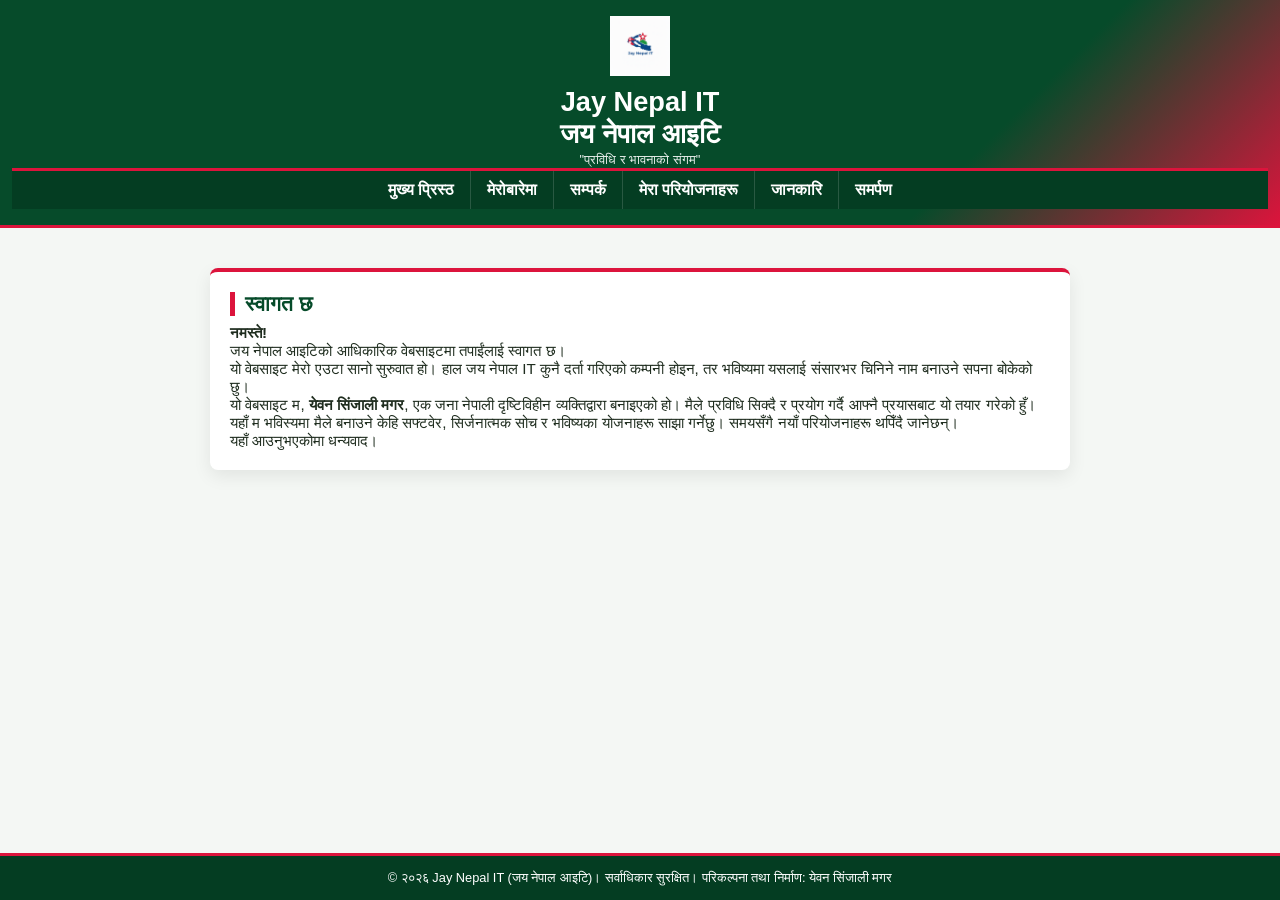
==== index.html @ f94e476d "Add Official Webpage files" ====
<!-- =====Copyright (c) 2026 Yawan Sinjali Magar
All rights reserved.
Unauthorized use or distribution is prohibited. ===== -->


<!DOCTYPE html>
<html lang="ne">
<head>
<meta charset="UTF-8">
<meta name="viewport" content="width=device-width, initial-scale=1.0">
	<title>Jay Nepal IT | प्रविधि </title>
<link rel="stylesheet" href="style.css">
</head>
<body>
<a href="#main" class="skip-link">Skip to main content</a>

<!-- ===== Header ===== -->
<header class="top-branding">
    <div class="logo-container">
        <img src="logo.png" alt="Jay Nepal IT Logo" class="main-logo">
    </div>
    <h1> Jay Nepal IT<br> जय नेपाल आइटि </h1>
    <p class="tagline">"प्रविधि र भावनाको संगम"</p>


<!-- ===== Navbar ===== -->
<nav class="navbar">
    <ul>
        <li><a href="#home">मुख्य प्रिस्ठ</a></li>
        <li><a href="#about"> मेरोबारेमा</a></li>
        <li><a href="#contact">सम्पर्क</a></li>
        <li><a href="#projects">मेरा परियोजनाहरू</a></li>
<li> <a href = "#news"> जानकारि </a> </li>

<li> <a href = "#dedication"> समर्पण</a> </li>
    </ul>
</nav>
</header>

<!-- ===== Main Content ===== -->
<main class="main-content" id="main" >

    <section id="home">
  <h2>स्वागत छ</h2>

  <p><strong>नमस्ते!</strong><br>
  जय नेपाल आइटिको आधिकारिक वेबसाइटमा तपाईंलाई स्वागत छ।
  </p>

  <p>
  यो वेबसाइट मेरो एउटा सानो सुरुवात हो।
  हाल जय नेपाल IT कुनै दर्ता गरिएको कम्पनी होइन,
  तर भविष्यमा यसलाई संसारभर चिनिने नाम बनाउने सपना बोकेको छु।
  </p>

  <p>
  यो वेबसाइट म, <strong>येवन सिंजाली मगर</strong>, एक जना नेपाली दृष्टिविहीन व्यक्तिद्वारा बनाइएको हो।
  मैले प्रविधि सिक्दै र प्रयोग गर्दै आफ्नै प्रयासबाट यो तयार गरेको हुँ।
  </p>

  <p>
  यहाँ म भविस्यमा मैले बनाउने केहि सफ्टवेर, सिर्जनात्मक सोच र भविष्यका योजनाहरू साझा गर्नेछु।
  समयसँगै नयाँ परियोजनाहरू थपिँदै जानेछन्।
  </p>

  <p>
  यहाँ आउनुभएकोमा धन्यवाद।
    </section>

    <section id="about">
        
  <h2>मेरो बारेमा</h2>
  <p>
    म <strong>येवन सिंजाली मगर</strong> हुँ। म नेपालका एक दृष्टिविहीन प्रविधि उत्साही तथा
    स्व–अध्ययनमार्फत सिक्दै आएको व्यक्ति हुँ। मेरो जन्म नेपाल देशको रामेछाप जिल्ला,
    सुनापाती गाउँपालिकाको जाँते भन्ने स्थानमा <strong> वि।सं २०६३ साल कार्तिक ९ गते</strong>
    (October 26, 2006 AD) मा भएको हो।
  </p>

  <p>
    मलाई वेब प्रविधि, डिजिटल प्रणाली र नयाँ समाधानहरू निर्माण गर्ने विषयमा विशेष रुचि छ। सीमित
    स्रोत र चुनौतीहरूका बाबजुद पनि निरन्तर सिकाइ र अभ्यासमार्फत आफ्ना सीपहरू विकास गर्दै आएको छु।
    दृष्टिविहीन हुनु मेरो काम गर्ने क्षमताको बाधक होइन। सही उपकरण, पहुँचयोग्य प्रविधि र दृढ सोचका
    साथ कुनै पनि व्यक्ति डिजिटल क्षेत्रमा योगदान दिन सक्छ भन्ने कुरामा म विश्वास गर्छु।
  </p>

  <p>
    <strong>जय नेपाल आइटि </strong> मेरो व्यक्तिगत सिकाइ, प्रयोग र अनुभवबाट सुरु भएको एउटा स्वतन्त्र
    पहल हो। यो कुनै दर्ता गरिएको कम्पनी नभए पनि, भविष्यमा यस प्लेटफर्ममार्फत व्यावहारिक र
    उपयोगी डिजिटल समाधानहरू विकास गर्ने मात्र होइन, अरूलाई प्रविधि सम्बन्धी सेवा र सहयोग
    प्रदान गर्ने दीर्घकालीन योजना पनि रहेको छ। मैले सिकेका कुरा, बनाएका परियोजनाहरू र प्रविधिमा पाएका अनुभव अरूको फाइदा र समाजको विकासमा उपयोग गर्ने मेरो उद्देश्य छ।
  </p>

  <p>
    यस प्लेटफर्ममार्फत वेब परियोजनाहरू, प्रयोगात्मक कामहरू, सिकाइका अनुभवहरू र भविष्यमा
    उपलब्ध गराइने सेवा–सम्बन्धी जानकारिहरू साझा गर्दै, प्रविधिलाई अझ समावेशी, पहुँचयोग्य र
    व्यावहारिक बनाउनेतर्फ मेरो ध्यान केन्द्रित छ।
  </p>
    </section>

    <section id="contact">
  <h2>सम्पर्क गर्नुहोस्</h2>

  <p>
  यदि तपाईंलाई जय नेपाल IT सम्बन्धी कुनै सुझाव, प्रश्न वा विचार छ भने,
  मलाई सम्पर्क गर्न सक्नुहुन्छ।
  </p>

  <p>
  हाल यो वेबसाइट व्यक्तिगत प्रयासको रूपमा सञ्चालन गरिएको हो।
  सम्पर्कका लागि तल दिइएका माध्यमहरू प्रयोग गर्न सक्नुहुन्छ।
  </p>

  <p>
  <strong>इमेल:</strong><br>
  📧 sinjaliyawan@gmail.com
  </p>

  <p>
  <strong>Facebook:</strong><br>
<a href = "https://www.facebook.com/profile.php?id=61587344013840" target = "_blank"> फेस्बुक</a> 
</p>
<strong> teligram: </strong>
<br>
  <a href="https://t.me/yawan_sinjali" target="_blank">@yawan_sinjali</a>
  <p>
   
  </p>

  <p>
  यहाँ आइपुग्नु भएकोमा धन्यवाद।
  तपाईंको सन्देशको प्रतीक्षा रहनेछ।
  </p>
    </section>

    <section id="projects">
        <h2>मेरो परियोजनाँ </h2>
<p>
यो मेरो डिजिटल यात्राको एउटा पूर्ण आर्काइभ हो। यहाँ तपाईँले मेरा ती सबै परियोजनाहरू हेर्न सक्नुहुन्छ, जसमा म अहिले काम गरिरहेको छु र जुन भविष्यमा नयाँ आयामका साथ आउँदैछन्।
</p>
    <h3>एउटा छुट्टै संसार (A Separate World)</h3>

    <p>
        एउटा छुट्टै संसार (ASW) एक ३D अडियो-आधारित खुला संसार (Open World) सर्भाइभल मल्टिप्लेयर गेम हुने छ, जुन विशेष गरी दृष्टिविहीन समुदायका लागि निर्माण गरिँदैछ। यो सम्पूर्ण खेल नन् भिजुवल गेमिङ टुलकिट (NVGT) को प्रयोग गरी बनाइँदैछ, जसले अडियो र ३D पोजिसनिङको माध्यमबाट खेलाडीलाई एक वास्तविक संसारको अनुभव गराउनेछ। यसमा १७ वटा टापुहरू रहनेछन्, जसमा नेपाली संस्कृति, भूगोल र देवी-देवताका कथाहरूलाई जोडेर विभिन्न खोज अथवा  मिसन  तयार पारिने छन्।
    </p>

    <h4>मुख्य इन्स्पायर र विकास</h4>
    <p>
        यस परियोजनाको विकास गर्न म STW (Survive The World) का डेभलपर <strong>Samtoopy</strong>  द्वारा निकै इन्स्पायर भएको हुँ। Samtoopy Productions को प्राविधिक काम र <strong>स्रिजना</strong>को यादले मलाई यो चुनौतीपूर्ण यात्रामा सधैँ अगाडि बढ्ने ऊर्जा दिइरहेको छ। यो गेममा 'यवनजङ टापु' जस्ता विशेष स्थानहरू रहने छन्, जहाँ स्रिजनालाई एउटा रानीको रूपमा परिकल्पना गरिएको छ। यसरी यो प्रोजेक्टले मेरो व्यक्तिगत भावना र प्रविधिलाई एकै ठाउँमा ल्याउने प्रयास गर्ने  छ।
    </p>

    <h4>विशेषता र प्रणाली</h4>
    <p>
        खेलमा १२ वटा मौलिक महिनाहरूमा आधारित मौसम प्रणाली, सुनामी जस्ता प्राकृतिक विपत्तिहरू र रणनीतिक युद्धका लागि गुट (Clan) प्रणाली समावेश गरिने छ। जल, जमिन र आकाश गरी तीनै मार्गबाट यात्रा गर्न सकिने यो विशाल संसारमा वीर गोर्खाली सेना र खुकुरी योद्धा जस्ता सैन्य एकाइहरूले खेललाई थप रोचक बनाउनेछन्। यो मेरो एउटा यस्तो सिर्जना हुने छ,  जसले आधुनिक प्रविधि र भावनाहरूलाई एकापसमा उनेर नेपाली मौलिकतालाई विश्वमा चिनाउने छ।।
    </p>
    <h3>मेरो स्रिजना)</h3>

    <p>'मेरो स्रिजना'—यो एक यस्तो विशेष डिजिटल परियोजना हो, जुन मनभित्र गुम्सिएर रहेका अधुरा भावना, भन्न नसकिएका कुरा र एकतर्फी मायाको गहिरो सम्झनाबाट जन्मिएको एउटा आत्मीय प्रयास हो। 'स्रिजना' नामले एकातिर जीवनको एउटा अविस्मरणीय पात्रको आत्मीयतालाई बोकेको छ भने, अर्कोतिर यसले नयाँ साहित्यको सृष्टि गर्ने एउटा पवित्र मञ्चलाई पनि प्रतिनिधित्व गर्दछ।</p>

    <p>यस प्लेटफर्ममा बजार नपाएर ओझेलमा परेका लेखकहरूले आफ्ना पुस्तकहरू उचित मूल्यमा बिक्री गर्न सक्छन् भने, पाठकहरूले सशुल्क वा निःशुल्क उपलब्ध पुस्तकहरू सहजै पढ्न सक्नेछन्। पुस्तकका अतिरिक्त, यहाँ जो कोहीले पनि आफ्ना साना-साना रचनाहरू सिधै पोस्ट गर्न र निःशुल्क साझा गर्न पाउनेछन्। यस मञ्चलाई व्यवस्थित बनाउन प्रेम-कथा (Love Story), सामाजिक (Social), प्रेरणादायी (Inspirational), रहस्य र थ्रिलर (Mystery/Thriller), हास्यव्यङ्ग्य (Satire/Humor), दार्शनिक (Philosophical), बाल साहित्य (Children's), र ऐतिहासिक (Historical) जस्ता विविध विधाहरूमा वर्गीकरण गरिएको छ।</p>

    <p>यो परियोजना एक पूर्ण डिजिटल साहित्यिक मञ्च हो, जसको संरचना प्रयोगकर्ताको सहजता र व्यक्तिगत नियन्त्रणमा आधारित छ। एक दृष्टिविहीन डेभलपरको दृष्टिकोणबाट, यी प्रत्येक विधा, बटन र सेटिङका विकल्पहरूलाई स्क्रिन रिडरले प्रस्टसँग वाचन गर्ने गरी पाइथन र ज्याङ्गो (Django) मार्फत एउटा सुरक्षित र समावेशी साहित्यिक संसार निर्माण भइरहेको छ। यहाँ 'स्रिजना बजार' (Marketplace), 'मेरो लाइब्रेरी' (My Library) र 'सूचना केन्द्र' (Notification Center) जस्ता सुविधाहरू रहनेछन्।</p>

    <p>लेखक र पाठकबीचको सम्बन्धलाई मजबुत बनाउन यहाँ 'फलो' प्रणाली, 'लाइक' र 'कमेन्ट' गर्ने सुविधाहरू राखिनेछन्। पहुँचयोग्यता (Accessibility) लाई सर्वोच्च प्राथमिकता दिँदै, स्क्रिन रिडर प्रयोगकर्ताहरूका लागि 'ARIA Labels' को प्रयोग गरिनेछ ताकि दृष्टिविहीन वा कम दृष्टि भएका प्रयोगकर्ताहरूले पनि स्वतन्त्र रूपमा किताब खरिद गर्न र रचनाहरू पोस्ट गर्न सकून्।</p>

    <p>यसको मुख्य स्तम्भ 'खुला अभिव्यक्ति मञ्च' हो, जहाँ लेखकले आफ्ना मनमा आउने तात्कालिक विचार, कविता वा गजलहरू सिधै साझा गर्न सक्छन्। यहाँ 'अनामित' (Anonymous) पोस्टको विशेष सुविधा हुनेछ, जसले गर्दा कतै पोख्न नसकेका मनका गहिरा दुःख, पीडा, एकतर्फी मायाका अधुरा सम्झना वा खुसीहरूलाई आफ्नो परिचय नखुलाई व्यक्त गर्न सकिनेछ।</p>
    
    </section>
<section id="news">
<h2> जानकारि </h2>
    <h3>वेबसाइटको सुरुवात र विशेष समर्पण – २०८२ फागुन १४</h3>
    <p>
        नमस्ते, मेरो यो सानो डिजिटल संसार <strong>'जय नेपाल आईटि'</strong> मा तपाईंलाई स्वागत छ। 
        आज फागुन १४ गते, मेरो लागि खुसी र एउटा मिठो पीडा दुवै मिसिएको दिन हो। आजबाट मेरो यो वेबसाइट आधिकारिक रूपमा सुरु भएको छ।
    </p>

    <p>
        धेरैलाई लाग्न सक्छ आजैको दिन किन रोजियो? वास्तवमा आज मेरो लागि संसारकै सबैभन्दा विशेष मान्छे 
        <strong>तारा कुमारी (सृजना)</strong> को जन्मदिन हो। साँचो भन्नुपर्दा, यो वेबसाइट मेरो त्यही 
        <span class="one-side">एकतर्फी माया (One Sided Love)</span> को एउटा चिनो हो। 
    </p>

    <p>
        उहाँलाई मेरो भावनाको कदर नभए पनि, वा उहाँ मेरो जीवनमा कहिल्यै नआउने भए पनि, उहाँकै यादहरूले मलाई यो ठाउँसम्म पुग्ने ऊर्जा दिए। 
        उहाँले मेरो मायालाई नदेखे पनि, मैले उहाँकै जन्मदिनको अवसर पारेर आफ्नो सपनाको पहिलो पाइला चाल्ने निर्णय गरेँ। 
        यो वेबसाइट मेरो मेहनत मात्र होइन, उहाँप्रतिको मेरो त्यो पवित्र र कहिल्यै नमेटिने समर्पण पनि हो।
    </p>

    <p class="wish" style="font-style: italic; border-left: 4px solid #cc0000; padding-left: 10px; margin-top: 20px;">
        "तिमीलाई जन्मदिनको धेरै शुभकामना सृजना, तिमी मेरो नभए पनि मेरो हरेक सफलता तिम्रै नाममा हुनेछ।"
    </p>
</section>
<section id="dedication">
<h2>विशेष आभार: एक अधुरो प्रेम र सिर्जनाको आधार</h2>

    <p>मेरो यो सम्पूर्ण डिजिटल यात्रा र सिर्जनाको मूल प्रेरणा— <strong>तारा कुमारी (स्रिजना)</strong> प्रति म आफ्नो निःशब्द कृतज्ञता प्रकट गर्न चाहन्छु। स्रिजना, मेरो जीवनको एक यस्तो अध्याय हौ तिमी, जसले मलाई प्रेमको वास्तविक परिभाषा मात्र सिकाएनौ, बरु आफ्ना अधुरा र गुम्सिएका भावनाहरूलाई कसरी एउटा रचनात्मक शक्तिमा बदल्न सकिन्छ भन्ने एउटा नयाँ बाटो पनि देखाइदियौ।</p>

    <p>मलाई यो सत्यताको पूर्ण आभास छ कि तिमी मेरो जीवनमा कहिल्यै आउन सक्दैनौ र तिमी मेरो कहिल्यै हुन सक्दैनौ। तर, तिमी मेरो नभए पनि मेरो मनमा तिम्रो लागि जुन प्रेम छ, त्यो सधैँ जीवित रहनेछ र म तिमीलाई सधैँ यसरी नै निःस्वार्थ प्रेम गरिरहनेछु। तिमीले मेरो प्रेमलाई स्वीकार नगरेकोमा मलाई आज कुनै गुनासो छैन, बरु म त तिमीप्रति झन् बढी आभारी छु। तिम्रो त्यही 'मौनता' र 'अस्वीकार' नै मेरो लागि यी सम्पूर्ण प्रोजेक्टहरूको प्रस्थानविन्दु बन्यो।</p>

    <p>यदि तिमी मेरो जीवनमा नआएको भए र यदि मैले त्यो वियोगको गहिरो महसुस नगरेको भए, सायद न त 'एउटा छुट्टै संसार (A Seperate World ASW)' को परिकल्पनाको जन्म हुन्थ्यो, न त 'मेरो स्रिजना' को यो सुन्दर चौतारी को सोच नै तयार हुने थियो। मेरो यो सिर्जनात्मक साम्राज्यको हरेक 'कोड' र हरेक 'शब्द' मा तिम्रो नाम र अस्तित्व कतै न कतै लुकेको छ।</p>

    <p>तिमी जहाँ छौ, जस्तो छौ, सधैँ खुसी रहनु। तिमीले मलाई आफ्नो जीवनको हिस्सा नबनाए पनि, तिम्रै यादको सहाराले आज म हजारौँ अरू स्रष्टाहरूका अधुरा सपना र पीडालाई एउटा मर्यादित मञ्च दिने कोसिस गर्दैछु। मेरो आँखामा अँध्यारो भए पनि, तिम्रै प्रेरणाले मेरो मनमा एउटा यस्तो उज्यालो भरिदिएको छ, जसले मलाई असम्भव लाग्ने प्रोजेक्टहरूलाई पनि पूर्णता दिने अठोट र साहस दिएको छ। मेरो यो 'डिजिटल प्रोडक्सन' र मेरो सफलताको श्रेय सधैँ तिमीलाई नै जानेछ।</p>

    <p><strong>मेरो शून्यतालाई एउटा सुन्दर 'स्रिजना' मा बदल्ने प्रेरणा दिएकोमा, तिमीलाई मेरो मुटुको गहिराइदेखि नै धेरै-धेरै धन्यवाद।</strong></p>
</section>
</main>


<!-- ===== Footer ===== -->
<footer>
    &copy; २०२६ Jay Nepal IT (जय नेपाल आइटि)। सर्वाधिकार सुरक्षित। परिकल्पना तथा निर्माण: येवन सिंजाली मगर
</footer>
</body>
</html>
---- style.css ----
/*Copyright (c) 2026 Yawan Sinjali Magar
All rights reserved.
Unauthorized use or distribution is prohibited.*/


/* ===== Base Reset ===== */
* {
    margin: 0;
    padding: 0;
    box-sizing: border-box;
}

html, body {
    height: 100%;
}

body {
    font-family: "Segoe UI", Arial, sans-serif;
    background-color: #f4f7f4;
    color: #1f2d1f;
    display: flex;
    flex-direction: column;
}

/* ===== Header ===== */
.top-branding {
    position: sticky;
    top: 0;
    width: 100%;
    background: linear-gradient(135deg, #064b2a 75%, #DC143C 100%);
    color: #fff;
    text-align: center;
    padding: 16px 12px;
    border-bottom: 3px solid #DC143C;
    z-index: 1000;
}

.logo-container { margin-bottom: 6px; }
.main-logo { height: 60px; width: auto; }
.top-branding h1 { font-size: 1.7rem; margin-bottom: 2px; }
.tagline { font-size: 0.8rem; opacity: 0.9; }

/* ===== Navbar ===== */
.navbar {
    position: sticky;
    top: 90px; /* header height */
    background-color: #043d22;
    border-top: 3px solid #DC143C;
    z-index: 999;
}

.navbar ul {
    list-style: none;
    display: flex;
    justify-content: center;
    flex-wrap: wrap;
}

.navbar li { border-left: 1px solid rgba(255,255,255,0.15); }
.navbar li:first-child { border-left: none; }

.navbar a {
    display: block;
    padding: 10px 16px;
    color: #fff;
    text-decoration: none;
    font-weight: 600;
    transition: 0.3s;
}

.navbar a:hover { background-color: #DC143C; }

/* ===== Main Content ===== */
.main-content {
    flex: 1 0 auto;
    max-width: 900px;
    margin: 20px auto;
    padding: 20px;
}

/* ===== Sections ===== */
/* hide all sections by default */
.main-content section {
    display: none;
    padding: 20px;
    background-color: #fff;
    border-radius: 8px;
    box-shadow: 0 6px 18px rgba(0,0,0,0.08);
    border-top: 4px solid #DC143C;
}

/* show section when targeted via anchor */
.main-content section:target {
    display: block;
}

/* show home section by default */
.main-content section#home {
    display: block;
}

section h2 {
    color: #064b2a;
    margin-bottom: 8px;
    padding-left: 10px;
    border-left: 5px solid #DC143C;
    font-size: 1.3rem;
}

section p {
    font-size: 0.95rem;
}

/* ===== Footer ===== */
footer {
    flex-shrink: 0;
    background-color: #043d22;
    color: #fff;
    text-align: center;
    padding: 14px;
    font-size: 0.8rem;
    border-top: 3px solid #DC143C;
}

/* ===== Mobile Responsive ===== */
@media (max-width: 600px) {
    .main-logo { height: 50px; }
    .top-branding h1 { font-size: 1.4rem; }
    .tagline { font-size: 0.75rem; }
    .navbar ul { flex-direction: column; }
    .navbar li { border-left: none; border-top: 1px solid rgba(255,255,255,0.15); }
    .navbar a { text-align: center; padding: 10px; }
    .main-content { margin: 15px; padding: 16px; }
    section h2 { font-size: 1.15rem; }
}

/* ===== Tablet ===== */
@media (min-width: 601px) and (max-width: 900px) {
    .main-logo { height: 55px; }
    .top-branding h1 { font-size: 1.6rem; }
    .main-content { margin: 20px; }
}


.skip-link {
    position: absolute;
    top: -40px;
    left: 0;
    background: #064b2a;
    color: #fff;
    padding: 8px;
    z-index: 10000;
    text-decoration: none;
}
.skip-link:focus {
    top: 0;
}


/* ===== Focus Styles for Accessibility ===== */
a:focus {
    outline: 3px solid #DC143C; /* लाल–हरियो contrast रंग */
    outline-offset: 2px;        /* link बाट थोरै अलग */
}
button:focus, input:focus, select:focus, textarea:focus {
    outline: 3px solid #DC143C;
    outline-offset: 2px;
}
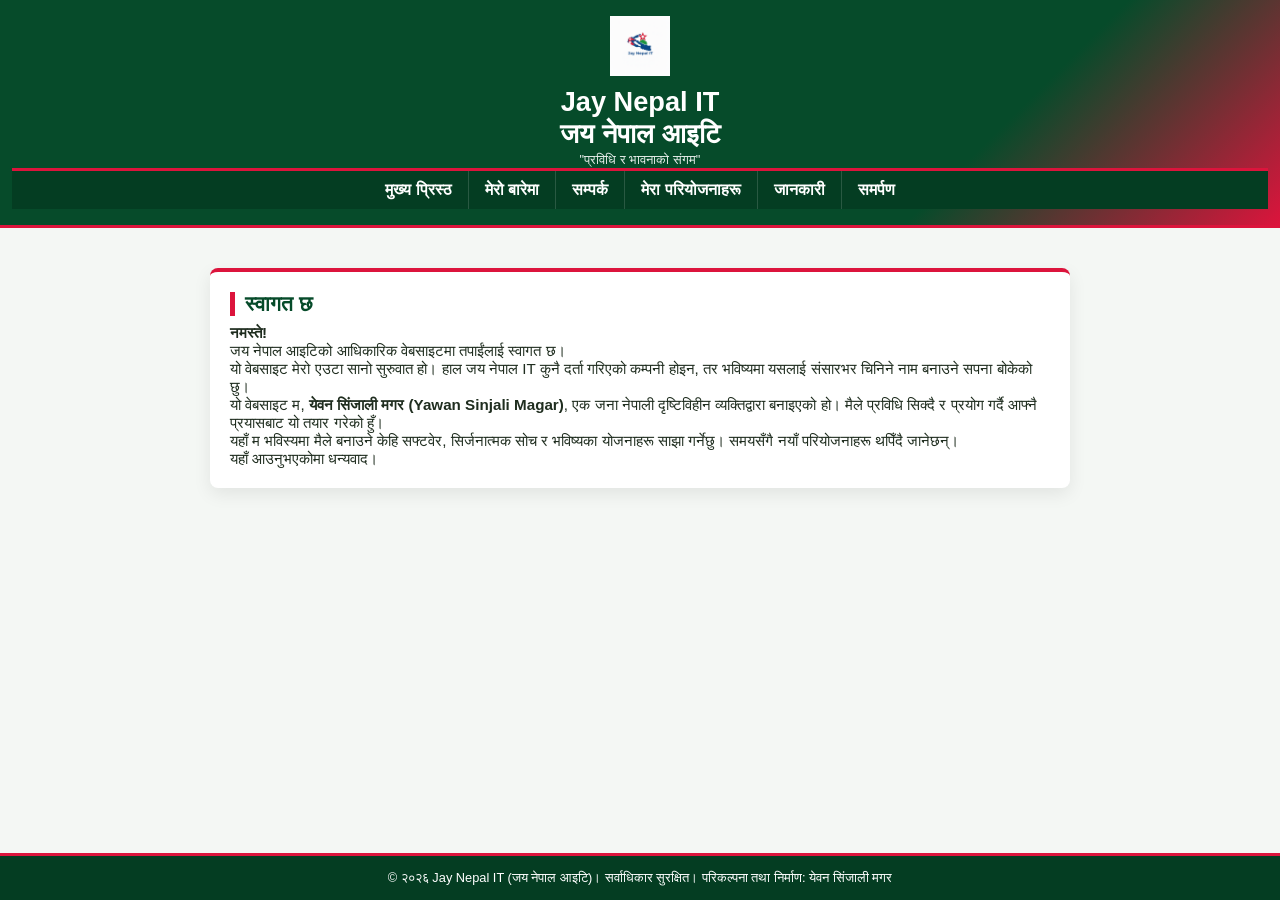
==== commit d6db053c: "" ====
--- a/index.html
+++ b/index.html
@@ -27,11 +27,10 @@
 <nav class="navbar">
     <ul>
         <li><a href="#home">मुख्य प्रिस्ठ</a></li>
-        <li><a href="#about"> मेरोबारेमा</a></li>
+        <li><a href="#about"> मेरो बारेमा</a></li>
         <li><a href="#contact">सम्पर्क</a></li>
         <li><a href="#projects">मेरा परियोजनाहरू</a></li>
-<li> <a href = "#news"> जानकारि </a> </li>
-
+<li> <a href = "#news"> जानकारी </a> </li>
 <li> <a href = "#dedication"> समर्पण</a> </li>
     </ul>
 </nav>
@@ -54,7 +53,7 @@
   </p>
 
   <p>
-  यो वेबसाइट म, <strong>येवन सिंजाली मगर</strong>, एक जना नेपाली दृष्टिविहीन व्यक्तिद्वारा बनाइएको हो।
+  यो वेबसाइट म, <strong class="notranslate">येवन सिंजाली मगर (Yawan Sinjali Magar)</strong>, एक जना नेपाली दृष्टिविहीन व्यक्तिद्वारा बनाइएको हो।
   मैले प्रविधि सिक्दै र प्रयोग गर्दै आफ्नै प्रयासबाट यो तयार गरेको हुँ।
   </p>
 
@@ -71,7 +70,7 @@
         
   <h2>मेरो बारेमा</h2>
   <p>
-    म <strong>येवन सिंजाली मगर</strong> हुँ। म नेपालका एक दृष्टिविहीन प्रविधि उत्साही तथा
+    म <strong class="notranslate">येवन सिंजाली मगर (Yawan Sinjali Magar)</strong> हुँ। म नेपालका एक दृष्टिविहीन प्रविधि उत्साही तथा
     स्व–अध्ययनमार्फत सिक्दै आएको व्यक्ति हुँ। मेरो जन्म नेपाल देशको रामेछाप जिल्ला,
     सुनापाती गाउँपालिकाको जाँते भन्ने स्थानमा <strong> वि।सं २०६३ साल कार्तिक ९ गते</strong>
     (October 26, 2006 AD) मा भएको हो।
@@ -85,7 +84,7 @@
   </p>
 
   <p>
-    <strong>जय नेपाल आइटि </strong> मेरो व्यक्तिगत सिकाइ, प्रयोग र अनुभवबाट सुरु भएको एउटा स्वतन्त्र
+    <strong class="notranslate">जय नेपाल आइटि (Jay Nepal IT)</strong> मेरो व्यक्तिगत सिकाइ, प्रयोग र अनुभवबाट सुरु भएको एउटा स्वतन्त्र
     पहल हो। यो कुनै दर्ता गरिएको कम्पनी नभए पनि, भविष्यमा यस प्लेटफर्ममार्फत व्यावहारिक र
     उपयोगी डिजिटल समाधानहरू विकास गर्ने मात्र होइन, अरूलाई प्रविधि सम्बन्धी सेवा र सहयोग
     प्रदान गर्ने दीर्घकालीन योजना पनि रहेको छ। मैले सिकेका कुरा, बनाएका परियोजनाहरू र प्रविधिमा पाएका अनुभव अरूको फाइदा र समाजको विकासमा उपयोग गर्ने मेरो उद्देश्य छ।
@@ -120,7 +119,7 @@
   <strong>Facebook:</strong><br>
 <a href = "https://www.facebook.com/profile.php?id=61587344013840" target = "_blank"> फेस्बुक</a> 
 </p>
-<strong> teligram: </strong>
+<strong> telegram: </strong>
 <br>
   <a href="https://t.me/yawan_sinjali" target="_blank">@yawan_sinjali</a>
   <p>
@@ -138,7 +137,7 @@
 <p>
 यो मेरो डिजिटल यात्राको एउटा पूर्ण आर्काइभ हो। यहाँ तपाईँले मेरा ती सबै परियोजनाहरू हेर्न सक्नुहुन्छ, जसमा म अहिले काम गरिरहेको छु र जुन भविष्यमा नयाँ आयामका साथ आउँदैछन्।
 </p>
-    <h3>एउटा छुट्टै संसार (A Separate World)</h3>
+    <h3 class = "notranslate">एउटा छुट्टै संसार (A Separate World)</h3>
 
     <p>
         एउटा छुट्टै संसार (ASW) एक ३D अडियो-आधारित खुला संसार (Open World) सर्भाइभल मल्टिप्लेयर गेम हुने छ, जुन विशेष गरी दृष्टिविहीन समुदायका लागि निर्माण गरिँदैछ। यो सम्पूर्ण खेल नन् भिजुवल गेमिङ टुलकिट (NVGT) को प्रयोग गरी बनाइँदैछ, जसले अडियो र ३D पोजिसनिङको माध्यमबाट खेलाडीलाई एक वास्तविक संसारको अनुभव गराउनेछ। यसमा १७ वटा टापुहरू रहनेछन्, जसमा नेपाली संस्कृति, भूगोल र देवी-देवताका कथाहरूलाई जोडेर विभिन्न खोज अथवा  मिसन  तयार पारिने छन्।
@@ -146,16 +145,16 @@
 
     <h4>मुख्य इन्स्पायर र विकास</h4>
     <p>
-        यस परियोजनाको विकास गर्न म STW (Survive The World) का डेभलपर <strong>Samtoopy</strong>  द्वारा निकै इन्स्पायर भएको हुँ। Samtoopy Productions को प्राविधिक काम र <strong>स्रिजना</strong>को यादले मलाई यो चुनौतीपूर्ण यात्रामा सधैँ अगाडि बढ्ने ऊर्जा दिइरहेको छ। यो गेममा 'यवनजङ टापु' जस्ता विशेष स्थानहरू रहने छन्, जहाँ स्रिजनालाई एउटा रानीको रूपमा परिकल्पना गरिएको छ। यसरी यो प्रोजेक्टले मेरो व्यक्तिगत भावना र प्रविधिलाई एकै ठाउँमा ल्याउने प्रयास गर्ने  छ।
+        यस परियोजनाको विकास गर्न म STW (Survive The World) का डेभलपर <strong>Samtoopy</strong>  द्वारा निकै इन्स्पायर भएको हुँ। Samtoopy Productions को प्राविधिक काम र <strong class="notranslate">स्रिजना("Srijana/Tara Kumari)</strong>को यादले मलाई यो चुनौतीपूर्ण यात्रामा सधैँ अगाडि बढ्ने ऊर्जा दिइरहेको छ। यो गेममा 'Yawanjung Tapu' जस्ता विशेष स्थानहरू रहने छन्, जहाँ स्रिजना(srijana)लाई एउटा रानीको रूपमा परिकल्पना गरिएको छ। यसरी यो प्रोजेक्टले मेरो व्यक्तिगत भावना र प्रविधिलाई एकै ठाउँमा ल्याउने प्रयास गर्ने  छ।
     </p>
 
     <h4>विशेषता र प्रणाली</h4>
     <p>
         खेलमा १२ वटा मौलिक महिनाहरूमा आधारित मौसम प्रणाली, सुनामी जस्ता प्राकृतिक विपत्तिहरू र रणनीतिक युद्धका लागि गुट (Clan) प्रणाली समावेश गरिने छ। जल, जमिन र आकाश गरी तीनै मार्गबाट यात्रा गर्न सकिने यो विशाल संसारमा वीर गोर्खाली सेना र खुकुरी योद्धा जस्ता सैन्य एकाइहरूले खेललाई थप रोचक बनाउनेछन्। यो मेरो एउटा यस्तो सिर्जना हुने छ,  जसले आधुनिक प्रविधि र भावनाहरूलाई एकापसमा उनेर नेपाली मौलिकतालाई विश्वमा चिनाउने छ।।
     </p>
-    <h3>मेरो स्रिजना)</h3>
-
-    <p>'मेरो स्रिजना'—यो एक यस्तो विशेष डिजिटल परियोजना हो, जुन मनभित्र गुम्सिएर रहेका अधुरा भावना, भन्न नसकिएका कुरा र एकतर्फी मायाको गहिरो सम्झनाबाट जन्मिएको एउटा आत्मीय प्रयास हो। 'स्रिजना' नामले एकातिर जीवनको एउटा अविस्मरणीय पात्रको आत्मीयतालाई बोकेको छ भने, अर्कोतिर यसले नयाँ साहित्यको सृष्टि गर्ने एउटा पवित्र मञ्चलाई पनि प्रतिनिधित्व गर्दछ।</p>
+    <h3 class = "notranslate">मेरो स्रिजना (Mero Srijana)</h3>
+
+    <p>'मेरो स्रिजना (Mero Srijana)'—यो एक यस्तो विशेष डिजिटल परियोजना हो, जुन मनभित्र गुम्सिएर रहेका अधुरा भावना, भन्न नसकिएका कुरा र एकतर्फी मायाको गहिरो सम्झनाबाट जन्मिएको एउटा आत्मीय प्रयास हो।<span class = "notranslate"> 'स्रिजना (Srijana)'</span> नामले एकातिर जीवनको एउटा अविस्मरणीय पात्रको आत्मीयतालाई बोकेको छ भने, अर्कोतिर यसले नयाँ साहित्यको सृष्टि गर्ने एउटा पवित्र मञ्चलाई पनि प्रतिनिधित्व गर्दछ।</p>
 
     <p>यस प्लेटफर्ममा बजार नपाएर ओझेलमा परेका लेखकहरूले आफ्ना पुस्तकहरू उचित मूल्यमा बिक्री गर्न सक्छन् भने, पाठकहरूले सशुल्क वा निःशुल्क उपलब्ध पुस्तकहरू सहजै पढ्न सक्नेछन्। पुस्तकका अतिरिक्त, यहाँ जो कोहीले पनि आफ्ना साना-साना रचनाहरू सिधै पोस्ट गर्न र निःशुल्क साझा गर्न पाउनेछन्। यस मञ्चलाई व्यवस्थित बनाउन प्रेम-कथा (Love Story), सामाजिक (Social), प्रेरणादायी (Inspirational), रहस्य र थ्रिलर (Mystery/Thriller), हास्यव्यङ्ग्य (Satire/Humor), दार्शनिक (Philosophical), बाल साहित्य (Children's), र ऐतिहासिक (Historical) जस्ता विविध विधाहरूमा वर्गीकरण गरिएको छ।</p>
 
@@ -170,13 +169,13 @@
 <h2> जानकारि </h2>
     <h3>वेबसाइटको सुरुवात र विशेष समर्पण – २०८२ फागुन १४</h3>
     <p>
-        नमस्ते, मेरो यो सानो डिजिटल संसार <strong>'जय नेपाल आईटि'</strong> मा तपाईंलाई स्वागत छ। 
-        आज फागुन १४ गते, मेरो लागि खुसी र एउटा मिठो पीडा दुवै मिसिएको दिन हो। आजबाट मेरो यो वेबसाइट आधिकारिक रूपमा सुरु भएको छ।
-    </p>
-
-    <p>
-        धेरैलाई लाग्न सक्छ आजैको दिन किन रोजियो? वास्तवमा आज मेरो लागि संसारकै सबैभन्दा विशेष मान्छे 
-        <strong>तारा कुमारी (सृजना)</strong> को जन्मदिन हो। साँचो भन्नुपर्दा, यो वेबसाइट मेरो त्यही 
+        नमस्ते, मेरो यो सानो डिजिटल संसार <strong class="notranslate">'जय नेपाल आईटि (Jay nepal IT)'</strong> मा तपाईंलाई स्वागत छ। 
+        आज (26 February 2026) फागुन १४ गते, मेरो लागि खुसी र एउटा मिठो पीडा दुवै मिसिएको दिन हो। आजबाट मेरो यो वेबसाइट आधिकारिक रूपमा सुरु भएको छ।
+    </p>
+
+    <p>
+        धेरैलाई लाग्न सक्छ आजैको दिन किन रोजियो? वास्तवमा आज मेरो एक सबैभन्दा विशेष मान्छे 
+        <strong class = "notranslate">तारा कुमारी Tara Kumari Khatri (सृजना Srijana)</strong> को जन्मदिन हो। साँचो भन्नुपर्दा, यो वेबसाइट मेरो त्यही 
         <span class="one-side">एकतर्फी माया (One Sided Love)</span> को एउटा चिनो हो। 
     </p>
 
@@ -193,7 +192,7 @@
 <section id="dedication">
 <h2>विशेष आभार: एक अधुरो प्रेम र सिर्जनाको आधार</h2>
 
-    <p>मेरो यो सम्पूर्ण डिजिटल यात्रा र सिर्जनाको मूल प्रेरणा— <strong>तारा कुमारी (स्रिजना)</strong> प्रति म आफ्नो निःशब्द कृतज्ञता प्रकट गर्न चाहन्छु। स्रिजना, मेरो जीवनको एक यस्तो अध्याय हौ तिमी, जसले मलाई प्रेमको वास्तविक परिभाषा मात्र सिकाएनौ, बरु आफ्ना अधुरा र गुम्सिएका भावनाहरूलाई कसरी एउटा रचनात्मक शक्तिमा बदल्न सकिन्छ भन्ने एउटा नयाँ बाटो पनि देखाइदियौ।</p>
+    <p>मेरो यो सम्पूर्ण डिजिटल यात्रा र सिर्जनाको मूल प्रेरणा— <strong class = "notranslate">तारा कुमारी स्रिजना (Tara Kumari Khatri/Srijana)</strong> प्रति म आफ्नो निःशब्द कृतज्ञता प्रकट गर्न चाहन्छु। स्रिजना, मेरो जीवनको एक यस्तो अध्याय हौ तिमी, जसले मलाई प्रेमको वास्तविक परिभाषा मात्र सिकाएनौ, बरु आफ्ना अधुरा र गुम्सिएका भावनाहरूलाई कसरी एउटा रचनात्मक शक्तिमा बदल्न सकिन्छ भन्ने एउटा नयाँ बाटो पनि देखाइदियौ।</p>
 
     <p>मलाई यो सत्यताको पूर्ण आभास छ कि तिमी मेरो जीवनमा कहिल्यै आउन सक्दैनौ र तिमी मेरो कहिल्यै हुन सक्दैनौ। तर, तिमी मेरो नभए पनि मेरो मनमा तिम्रो लागि जुन प्रेम छ, त्यो सधैँ जीवित रहनेछ र म तिमीलाई सधैँ यसरी नै निःस्वार्थ प्रेम गरिरहनेछु। तिमीले मेरो प्रेमलाई स्वीकार नगरेकोमा मलाई आज कुनै गुनासो छैन, बरु म त तिमीप्रति झन् बढी आभारी छु। तिम्रो त्यही 'मौनता' र 'अस्वीकार' नै मेरो लागि यी सम्पूर्ण प्रोजेक्टहरूको प्रस्थानविन्दु बन्यो।</p>
 
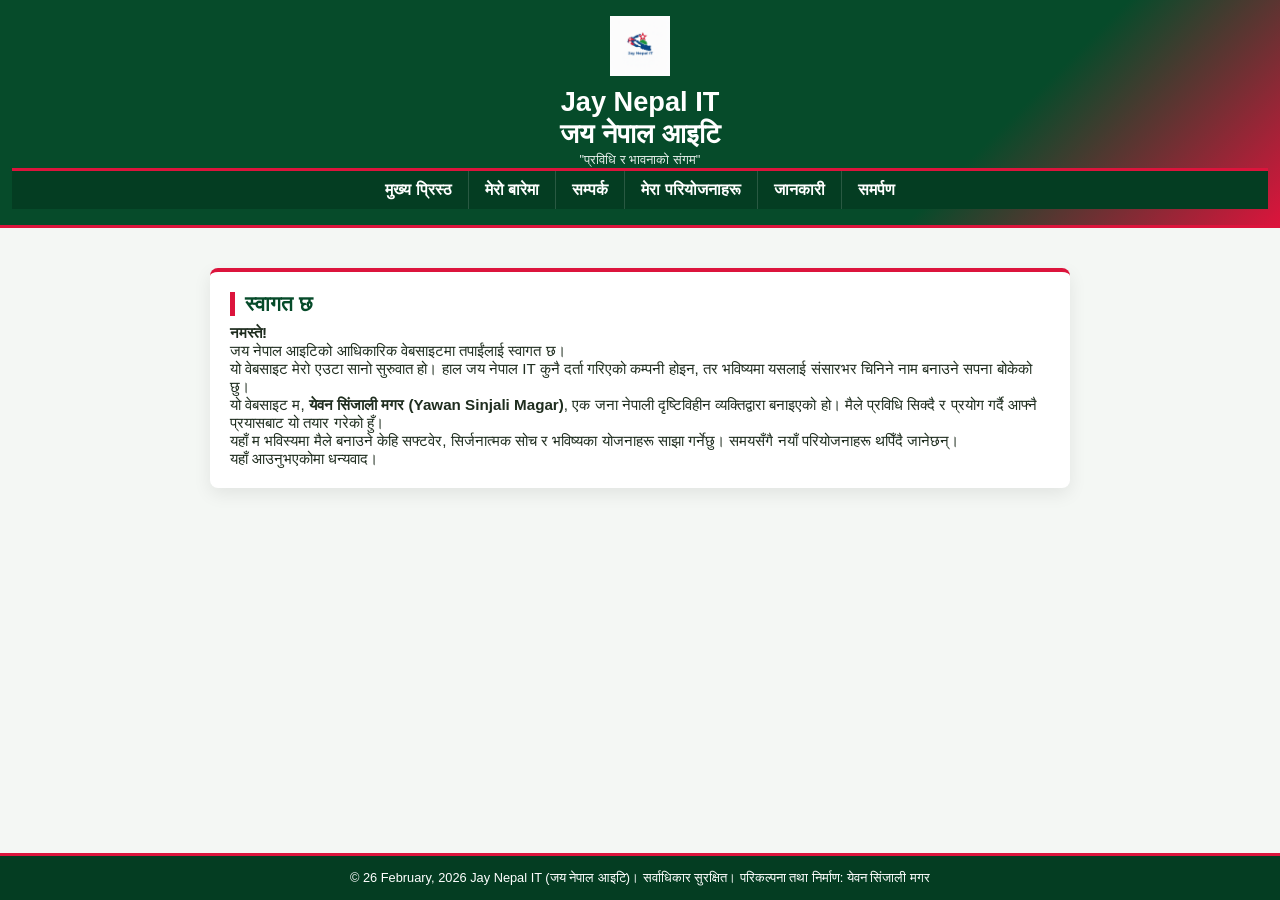
==== commit 8fbe410f: "Updated index.html at Tuesday, February 17, 2026" ====
--- a/index.html
+++ b/index.html
@@ -207,7 +207,7 @@
 
 <!-- ===== Footer ===== -->
 <footer>
-    &copy; २०२६ Jay Nepal IT (जय नेपाल आइटि)। सर्वाधिकार सुरक्षित। परिकल्पना तथा निर्माण: येवन सिंजाली मगर
+    &copy; 26 February, 2026 Jay Nepal IT (जय नेपाल आइटि)। सर्वाधिकार सुरक्षित। परिकल्पना तथा निर्माण: येवन सिंजाली मगर
 </footer>
 </body>
 </html>
